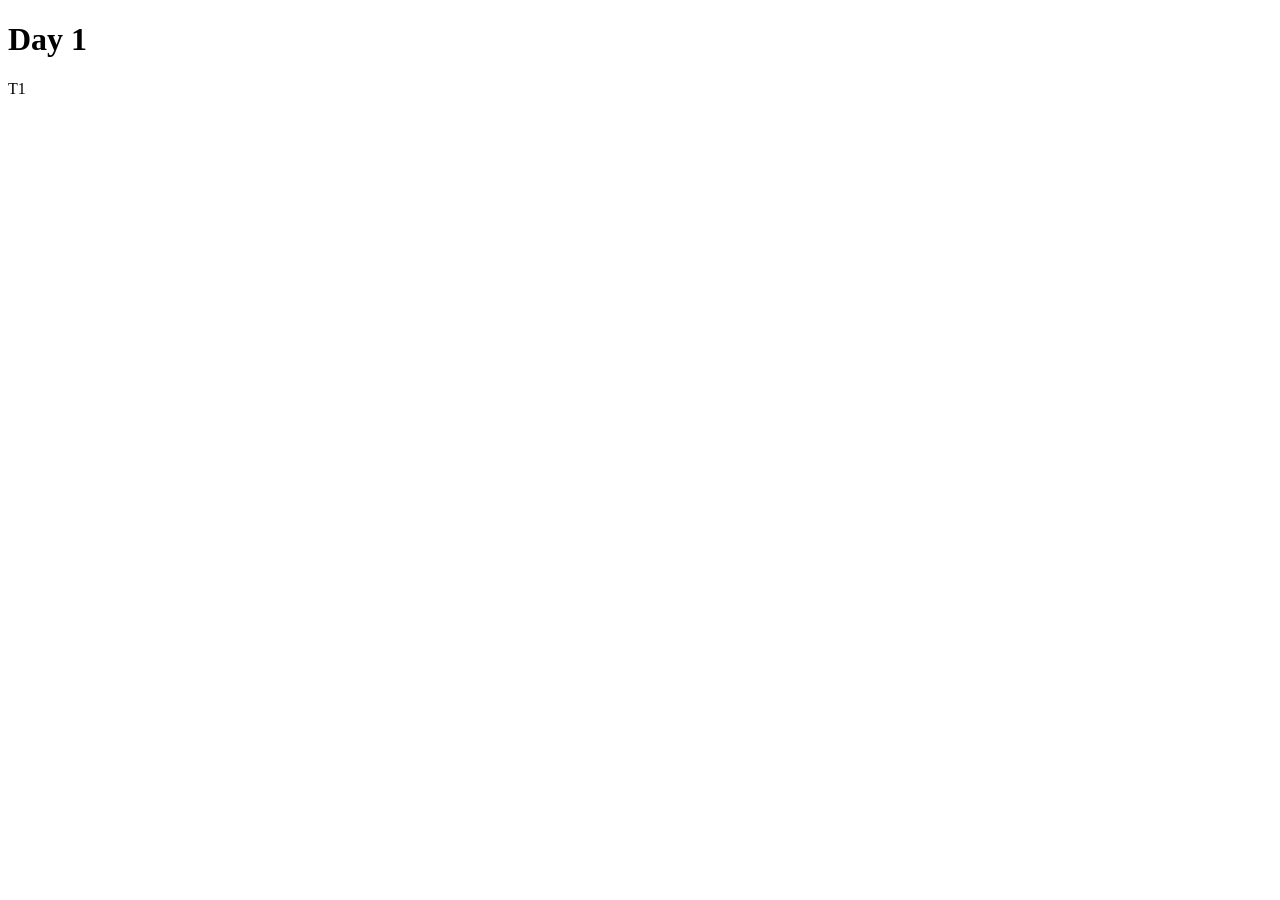
==== Day 1/Index.html @ 6af5f614 "firstCommit" ====
<!DOCTYPE html>
<html lang="en">
<head>
    <meta charset="UTF-8">
    <meta name="viewport" content="width=\, initial-scale=1.0">
    <title>Day1</title>
</head>
<body>
    <h1>Day 1</h1>
    <p>T1</p>        

</body>
</html>
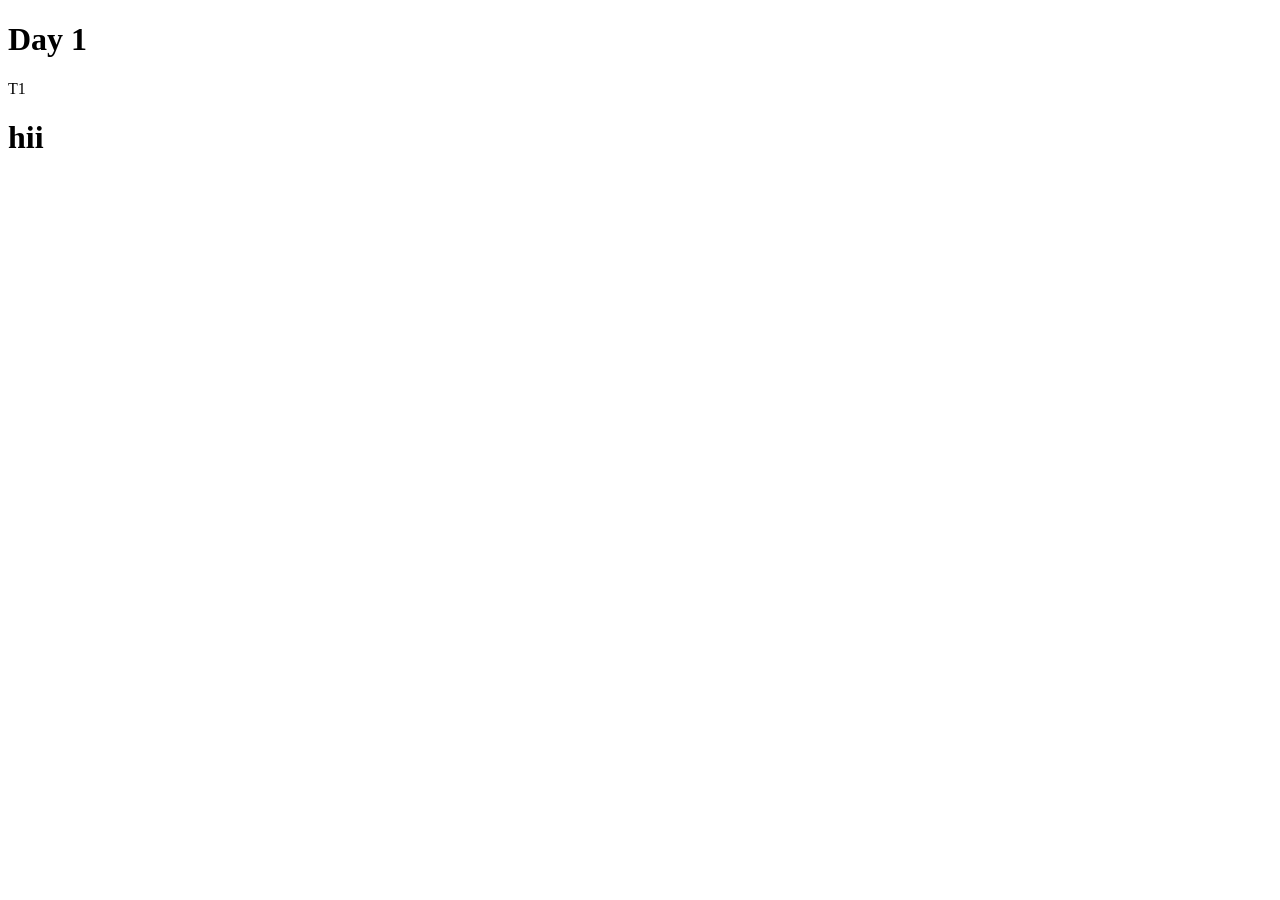
==== commit cff5c20e: "1st commit" ====
--- a/Day 1/Index.html
+++ b/Day 1/Index.html
@@ -8,6 +8,6 @@
 <body>
     <h1>Day 1</h1>
     <p>T1</p>        
-
+<h1>hii</h1>
 </body>
 </html>
